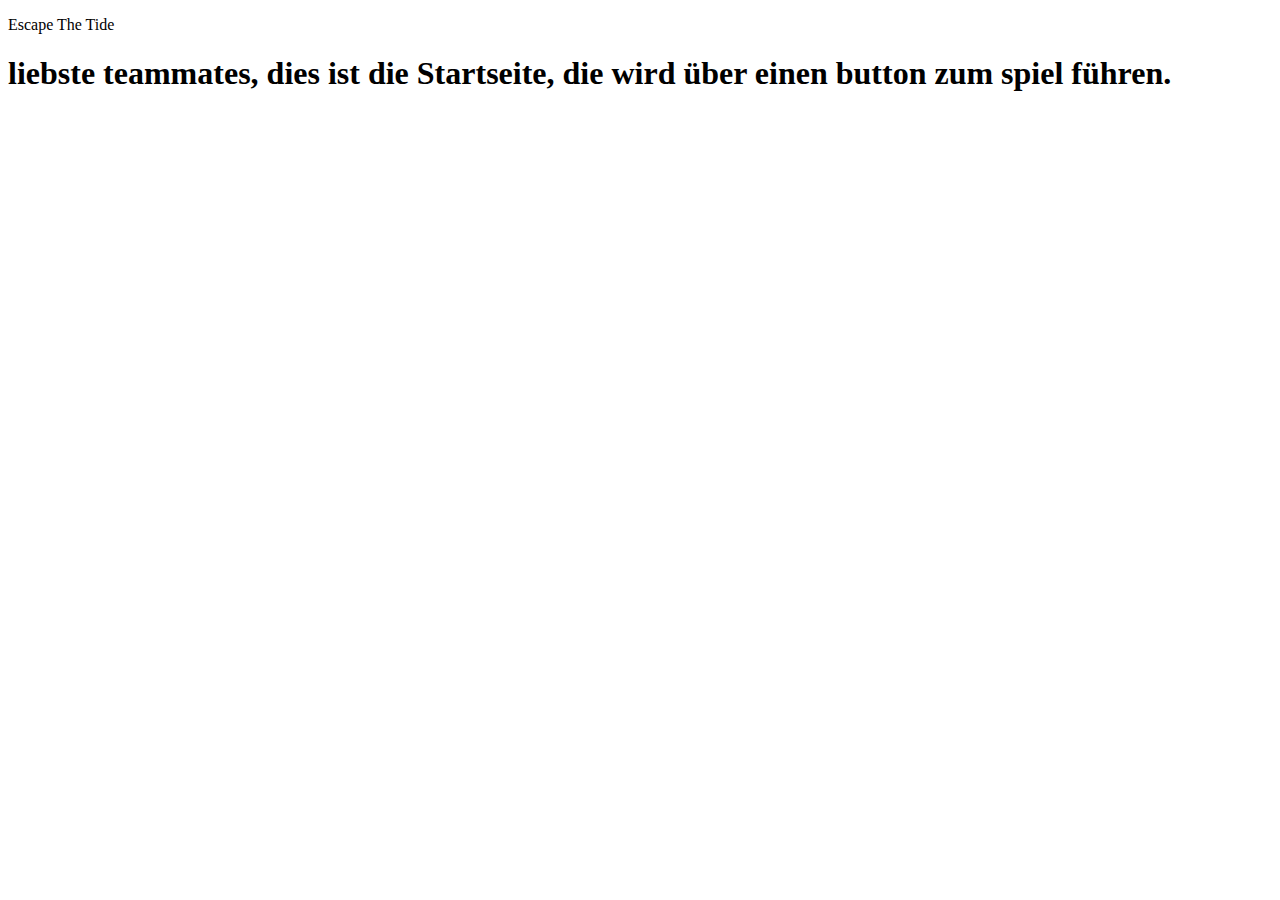
==== Startseite/index.html @ ff5e22a6 "Test Commit" ====
<!DOCTYPE html>
<html lang="en">
<head>
    <meta charset="UTF-8">
    <title>escape_the_tide</title>
    <script src="main.js"></script>
</head>
<body>
<p>Escape The Tide</p>
<h1>liebste teammates, dies ist die Startseite, die wird über einen button zum spiel führen.</h1>
</body>
</html>
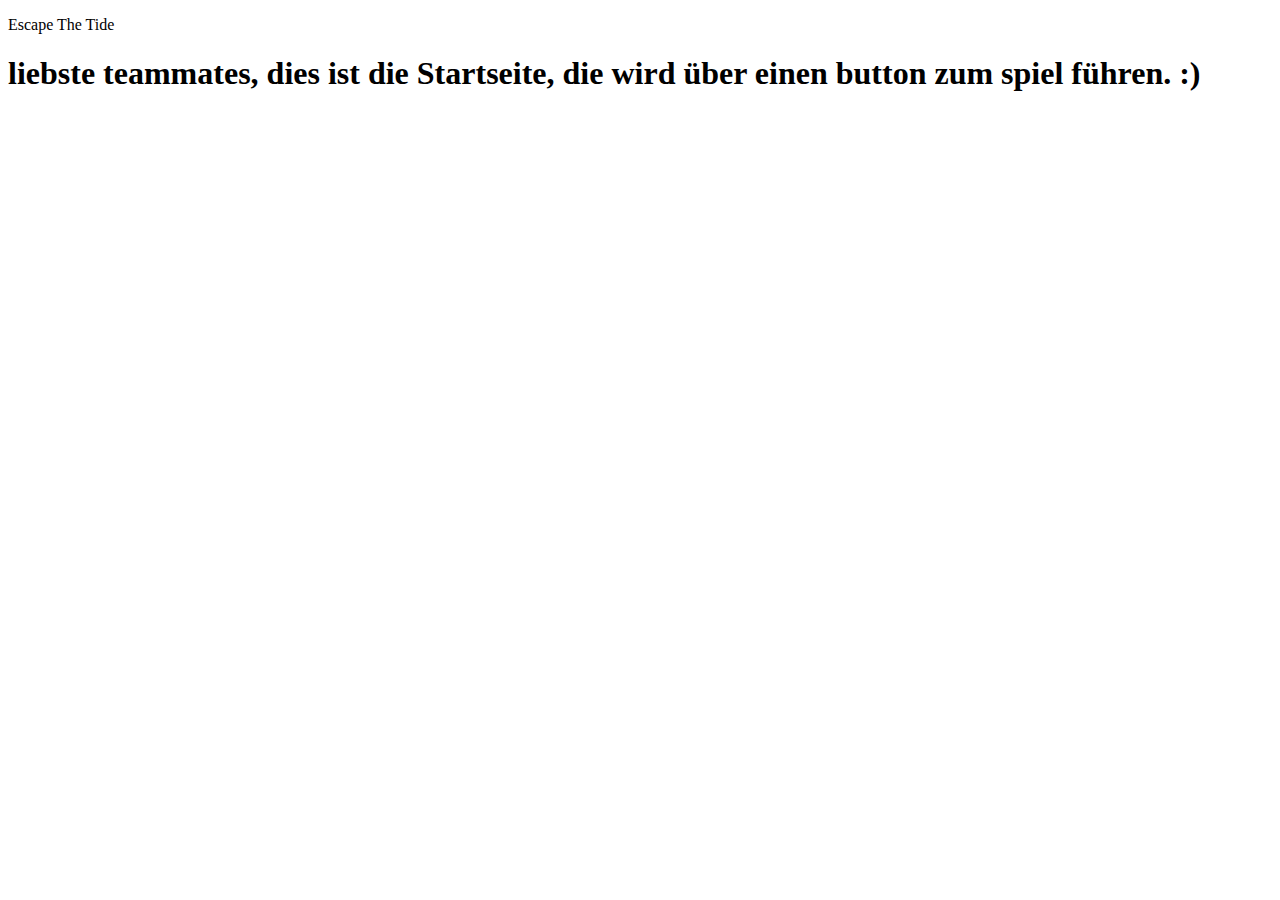
==== commit bb0af757: "Test Commit. Aufteilung aktualisiert" ====
--- a/Startseite/index.html
+++ b/Startseite/index.html
@@ -7,6 +7,6 @@
 </head>
 <body>
 <p>Escape The Tide</p>
-<h1>liebste teammates, dies ist die Startseite, die wird über einen button zum spiel führen.</h1>
+<h1>liebste teammates, dies ist die Startseite, die wird über einen button zum spiel führen. :)</h1>
 </body>
 </html>